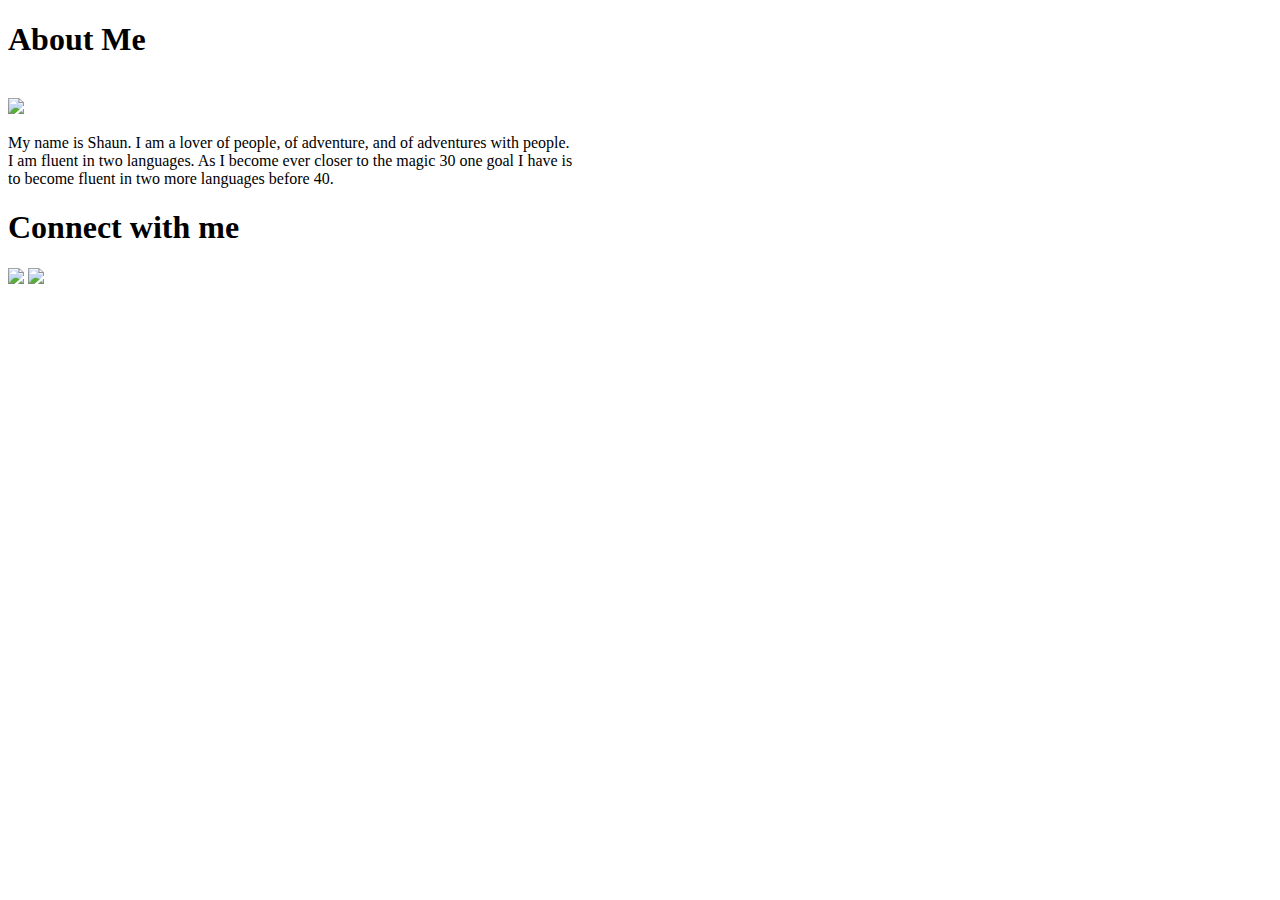
==== index.html @ 65bbf478 "first hw upload" ====
<!DOCTYPE html>
<html lang="en">
<head>
    <meta charset="UTF-8">
    <meta name="viewport" content="width=device-width, initial-scale=1.0">
    <meta http-equiv="X-UA-Compatible" content="ie=edge">
    <title>This is about me</title>
    <link rel="stylesheet" 
        type="text/css" 
        href="/Users/shazamba/Desktop/test/Basic-Portfolio/assets/css/style.css"/>

</head>
<body>

    <div class=about>
    <h1>About Me</h1>           
<br>
<img class=firstpct src="/Users/shazamba/Desktop/FB9FD46E-A4C8-4A8A-AECD-CD1C14BB415B.jpg">

<p>
    My name is Shaun. I am a lover of people, of adventure, and of adventures with people.
<br>
    I am fluent in two languages. As I become ever closer to the magic 30 one goal I have is
<br>
    to become fluent in two more languages before 40. 
</p>
</div>  



<div class=connect>
    <h1>Connect with me</h1>
    <img class=pct2 src="/Users/shazamba/Desktop/test/Basic-Portfolio/assets/Images/github_square_black-128.png">
    <img class=pct2 src="/Users/shazamba/Desktop/test/Basic-Portfolio/assets/Images/linkedin_square_color-128.png"> 
</div>


    
</body>
</html>
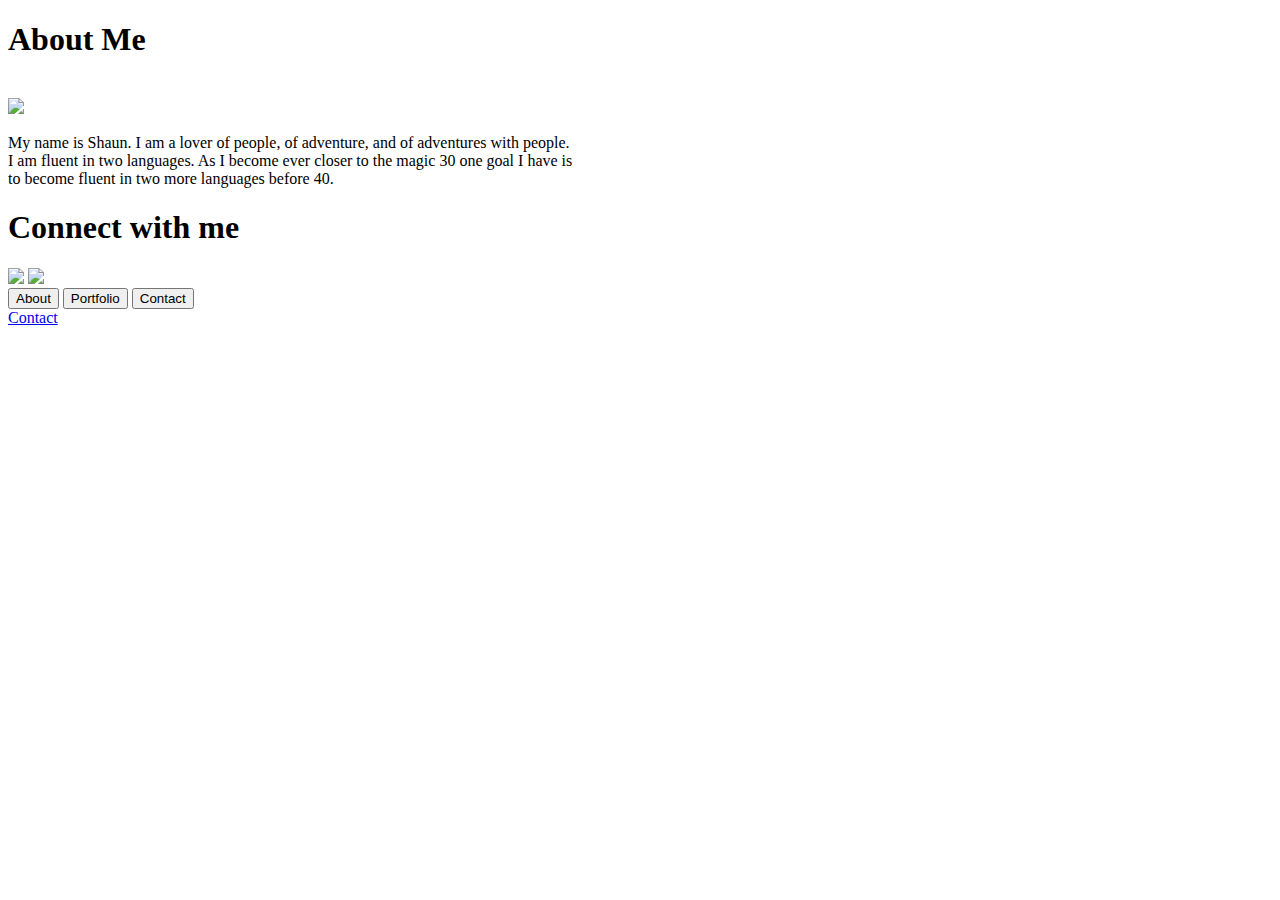
==== commit 42d14501: "3rd-up" ====
--- a/index.html
+++ b/index.html
@@ -8,30 +8,39 @@
     <link rel="stylesheet" 
         type="text/css" 
         href="/Users/shazamba/Desktop/test/Basic-Portfolio/assets/css/style.css"/>
-
+    
 </head>
 <body>
 
-    <div class=about>
+<div class="aboutme">
     <h1>About Me</h1>           
 <br>
-<img class=firstpct src="/Users/shazamba/Desktop/FB9FD46E-A4C8-4A8A-AECD-CD1C14BB415B.jpg">
+    <img class=firstpct src="/Users/shazamba/Desktop/FB9FD46E-A4C8-4A8A-AECD-CD1C14BB415B.jpg">
 
-<p>
+    <p> 
     My name is Shaun. I am a lover of people, of adventure, and of adventures with people.
-<br>
+    <br>
     I am fluent in two languages. As I become ever closer to the magic 30 one goal I have is
-<br>
+    <br>
     to become fluent in two more languages before 40. 
-</p>
+    </p>
 </div>  
 
 
 
-<div class=connect>
+<div class="socialmeds">
     <h1>Connect with me</h1>
     <img class=pct2 src="/Users/shazamba/Desktop/test/Basic-Portfolio/assets/Images/github_square_black-128.png">
     <img class=pct2 src="/Users/shazamba/Desktop/test/Basic-Portfolio/assets/Images/linkedin_square_color-128.png"> 
+</div>
+
+<div class="navigate">
+    <button class=btn id="about">About</button>
+    <button class=btn id="portfolio">Portfolio</button>
+    <button class=btn id="contact">Contact</button>
+<br>
+    <a href="./contact.html">Contact</a>
+
 </div>
 
 
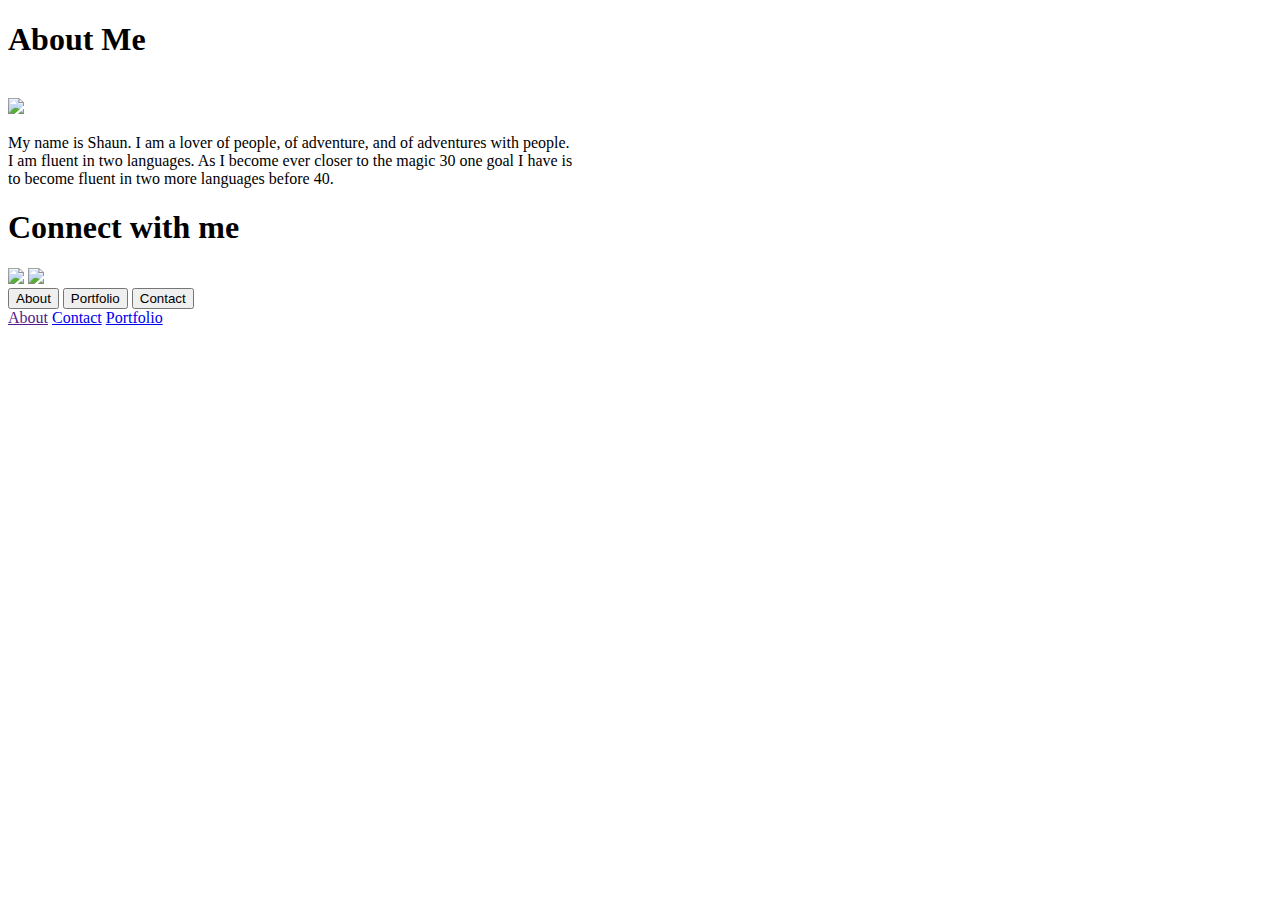
==== commit c008add5: "5th-up" ====
--- a/index.html
+++ b/index.html
@@ -39,8 +39,10 @@
     <button class=btn id="portfolio">Portfolio</button>
     <button class=btn id="contact">Contact</button>
 <br>
+    <a href="">About</a>
     <a href="./contact.html">Contact</a>
-
+    <a href="./Portfolio.html">Portfolio</a>
+    
 </div>
 
 
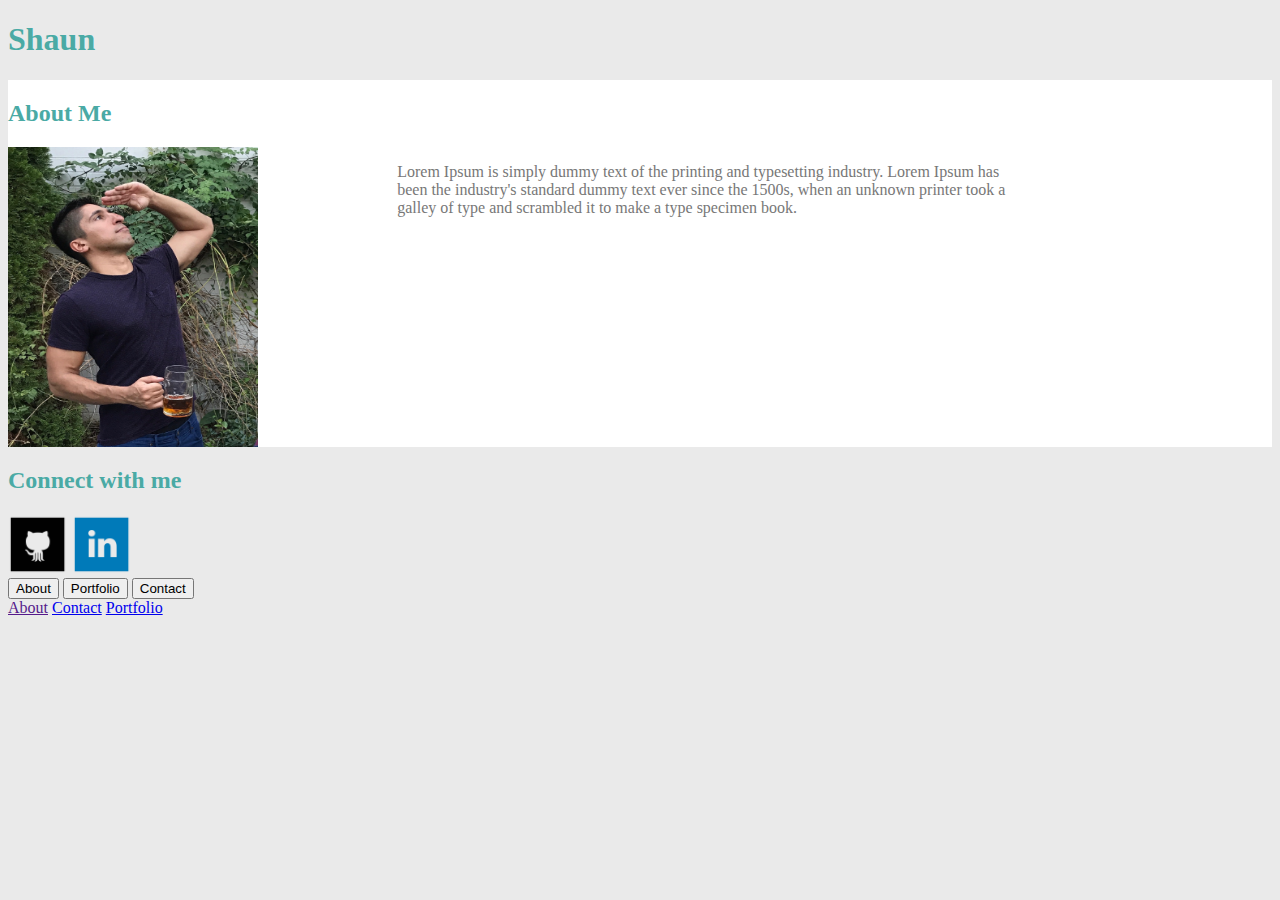
==== commit f49b8361: "5th-up" ====
--- a/index.html
+++ b/index.html
@@ -7,31 +7,31 @@
     <title>This is about me</title>
     <link rel="stylesheet" 
         type="text/css" 
-        href="/Users/shazamba/Desktop/test/Basic-Portfolio/assets/css/style.css"/>
+        href="assets/css/style.css"/>
     
 </head>
 <body>
-
+    <h1>Shaun</h1>
+<div class=container>
 <div class="aboutme">
-    <h1>About Me</h1>           
+    <h2>About Me</h2>           
 <br>
-    <img class=firstpct src="/Users/shazamba/Desktop/FB9FD46E-A4C8-4A8A-AECD-CD1C14BB415B.jpg">
+ <img class=firstpct src="assets/Images/FB9FD46E-A4C8-4A8A-AECD-CD1C14BB415B.jpg">
 
     <p> 
-    My name is Shaun. I am a lover of people, of adventure, and of adventures with people.
-    <br>
-    I am fluent in two languages. As I become ever closer to the magic 30 one goal I have is
-    <br>
-    to become fluent in two more languages before 40. 
+    Lorem Ipsum is simply dummy text of the printing and typesetting industry. 
+    Lorem Ipsum has been the industry's standard dummy text ever since the 1500s, 
+    when an unknown printer took a galley of type and scrambled it to make a type 
+    specimen book. 
     </p>
 </div>  
 
 
 
 <div class="socialmeds">
-    <h1>Connect with me</h1>
-    <img class=pct2 src="/Users/shazamba/Desktop/test/Basic-Portfolio/assets/Images/github_square_black-128.png">
-    <img class=pct2 src="/Users/shazamba/Desktop/test/Basic-Portfolio/assets/Images/linkedin_square_color-128.png"> 
+    <h2>Connect with me</h2>
+    <img class=pct2 src="assets/Images/github_square_black-128.png">
+    <img class=pct2 src="assets/Images/linkedin_square_color-128.png"> 
 </div>
 
 <div class="navigate">
@@ -44,7 +44,7 @@
     <a href="./Portfolio.html">Portfolio</a>
     
 </div>
-
+</div>
 
     
 </body>
--- a/assets/css/style.css
+++ b/assets/css/style.css
@@ -0,0 +1,60 @@
+body {
+    background: rgba(175, 172, 172, 0.26);
+    border-color:red;
+}
+.container {
+    grid-template-columns: 2fr 1fr 1fr 1fr;
+    border-color:red;
+}
+
+h1{
+    color:#4aaaa5;
+    border-color:red;
+}
+h2{
+    color:#4aaaa5;
+}
+p{
+    color:#777777;
+    vertical-align:right;
+
+}
+.firstpct {
+    height: 300px;
+    width: 250px;
+    }
+    .pct2{
+    height:60px;
+    width:60px;
+    }
+.aboutme {
+    background-color:#ffffff;
+    border-color:#dddddd; 
+    display: grid;
+    grid-template-columns: 30% 50%;
+    grid-column-gap: 10px;
+    border-width:80px;
+    border-color: red;
+
+}
+
+.connect {
+
+}
+.portpics {
+    grid-template-columns: 1fr 1fr 1fr 1fr 1fr;
+    
+}
+
+.Portfolio {
+    height:120px;
+    width:120px;
+}
+
+.socialmeds {
+    border-color: red;
+}
+
+#message {
+    color:red;
+}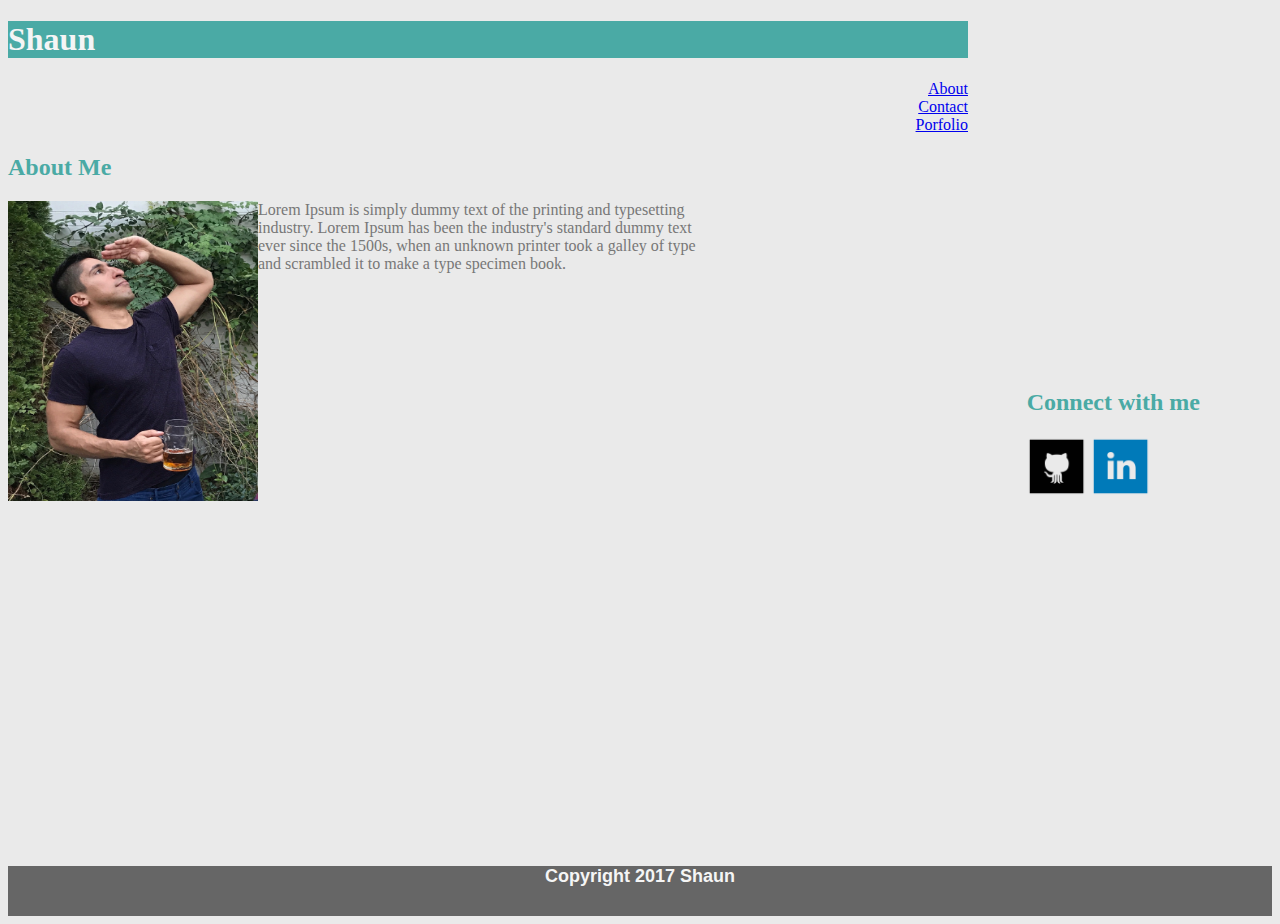
==== commit e3d745e7: "6th up" ====
--- a/index.html
+++ b/index.html
@@ -11,39 +11,79 @@
     
 </head>
 <body>
-    <h1>Shaun</h1>
-<div class=container>
-<div class="aboutme">
-    <h2>About Me</h2>           
-<br>
- <img class=firstpct src="assets/Images/FB9FD46E-A4C8-4A8A-AECD-CD1C14BB415B.jpg">
-
-    <p> 
-    Lorem Ipsum is simply dummy text of the printing and typesetting industry. 
-    Lorem Ipsum has been the industry's standard dummy text ever since the 1500s, 
-    when an unknown printer took a galley of type and scrambled it to make a type 
-    specimen book. 
-    </p>
-</div>  
+<div class="wrapper">
+    <div class="header">
+        <div class="headerLogo">
+            <div>
+                <h1>Shaun</h1>
+            </div>
+        </div>
+    </div>
+    
+    <div class="navigation">
+        <div class="navigationContainer">
+            <div class="navigationLink">
+            <a href="./index.html">About</a>
+            </div>
+            <div class="navigationLink">
+                <a href="./contact.html">Contact</a>
+            </div>
+            <div class="navigationLink">
+                <a href="./Portfolio.html">Porfolio</a>
+            </div>
+        </div>
+    </div>
+</div>    
+<div class="section2">
+    <div class="aboutMe">
+        <div class="aboutMeHeader">
+            <h2>About Me</h2> 
+        </div>                  
+        
+        <div class="aboutMeBody">
+            <img class=firstpct src="assets/Images/FB9FD46E-A4C8-4A8A-AECD-CD1C14BB415B.jpg">
+            <p> 
+                Lorem Ipsum is simply dummy text of the printing and typesetting <br>
+                industry. Lorem Ipsum has been the industry's standard dummy text <br>
+                ever since the 1500s, when an unknown printer took a galley of type<br>
+                and scrambled it to make a type specimen book. 
+            </p>
+        </div>
+        
+        <div class="socialMeds">
+            <h2>Connect with me</h2>
+            <img class=pct2 src="assets/Images/github_square_black-128.png">
+            <img class=pct2 src="assets/Images/linkedin_square_color-128.png">
+        </div>
+    </div>        
+</div> 
+<div class="closing">
+    <div class="footer">
+        <div class="footerLogo">
+            <div>
+               <h1>Copyright 2017 Shaun</h1>
+            </div>
+        </div>
+    </div>
+</div>      
 
 
 
-<div class="socialmeds">
+<!--<div class="socialmeds">
     <h2>Connect with me</h2>
     <img class=pct2 src="assets/Images/github_square_black-128.png">
     <img class=pct2 src="assets/Images/linkedin_square_color-128.png"> 
-</div>
+</div>-->
 
-<div class="navigate">
+<!-- <div class="navigate"
     <button class=btn id="about">About</button>
     <button class=btn id="portfolio">Portfolio</button>
     <button class=btn id="contact">Contact</button>
 <br>
     <a href="">About</a>
     <a href="./contact.html">Contact</a>
-    <a href="./Portfolio.html">Portfolio</a>
+    <a href="./Portfolio.html">Portfolio</a>-->
     
-</div>
 </div>
 
     
--- a/assets/css/style.css
+++ b/assets/css/style.css
@@ -2,32 +2,67 @@
     background: rgba(175, 172, 172, 0.26);
     border-color:red;
 }
-.container {
-    grid-template-columns: 2fr 1fr 1fr 1fr;
-    border-color:red;
+/* .container { */
+    /* grid-template-columns: 2fr 1fr 1fr 1fr; */
+    /* border-color; */
+/* } */
+
+.wrapper{
+    width:960px;
+    /* ßheight:60px; */
+    /* grid-template-columns:2fr 1fr 1fr 1fr; */
+    /* float:left; */
+    /* Display:inline-block; */
+    /* flex-direction:row; */
 }
 
-h1{
-    color:#4aaaa5;
-    border-color:red;
+.headerLogo{
+    color:whitesmoke;
+    background-color:#4aaaa5;
+    font-family: 'Georgia', 'Times New Roman', Times, serif;
+    Content: 100px 80px 100px 80px;
+    Border: 20px 15px 20px 15px;
 }
-h2{
-    color:#4aaaa5;
+
+.navigation {
+    text-align:right;
+    Display:block;
+    /* Float: right; */
+    flex-direction:row;
 }
-p{
-    color:#777777;
-    vertical-align:right;
 
+.section2{
+    clear:both;
+    height:700px
 }
+
+.aboutMeBody {
+    /* align-content: right; */
+}
+.closing{
+    background-color:#666666;
+    height:50px
+}
+.footer{
+    text-align:center;
+    color:whitesmoke;
+    font-size:xx-small;
+    font-family: Arial, Helvetica, sans-serif;
+    border-top-color: #4aaaa5;
+    border-top: 10px;
+}
+
 .firstpct {
     height: 300px;
     width: 250px;
+    float:left;
     }
-    .pct2{
+.pct2 {
     height:60px;
     width:60px;
     }
-.aboutme {
+
+/*.aboutme {
     background-color:#ffffff;
     border-color:#dddddd; 
     display: grid;
@@ -36,7 +71,7 @@
     border-width:80px;
     border-color: red;
 
-}
+}*/
 
 .connect {
 
@@ -51,10 +86,26 @@
     width:120px;
 }
 
-.socialmeds {
-    border-color: red;
+.socialMeds {
+   float: right;
+   position: absolute;
+   bottom: 400px;
+   right:80px;
 }
 
-#message {
+/*#message {
     color:red;
+}
+*/
+.socialImage{
+    float:left;
+
+}
+
+h2{
+    color:#4aaaa5;
+}
+p{
+    color:#777777;
+    /* vertical-align:right; */
 }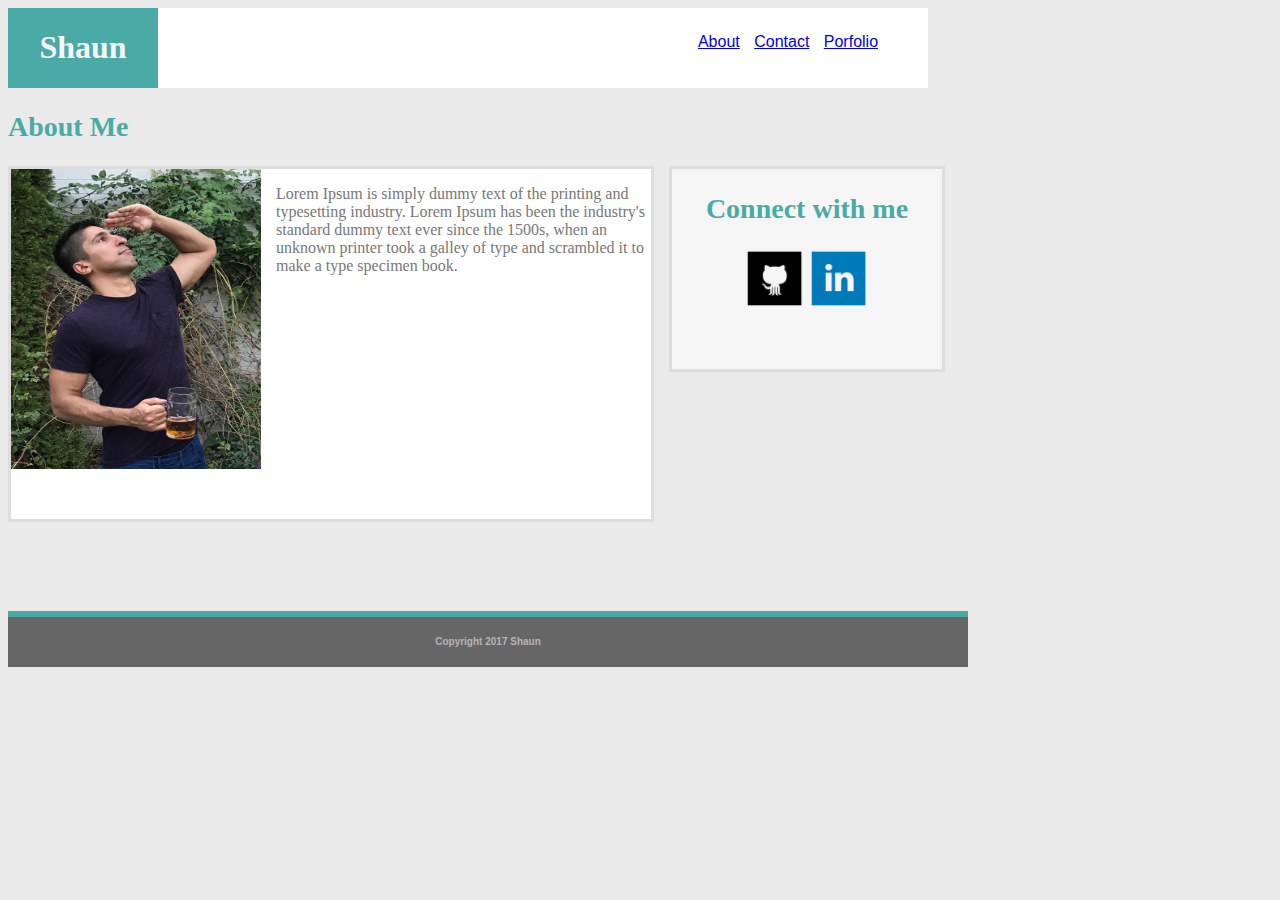
==== commit 19a3368a: "7th-up" ====
--- a/index.html
+++ b/index.html
@@ -5,9 +5,7 @@
     <meta name="viewport" content="width=device-width, initial-scale=1.0">
     <meta http-equiv="X-UA-Compatible" content="ie=edge">
     <title>This is about me</title>
-    <link rel="stylesheet" 
-        type="text/css" 
-        href="assets/css/style.css"/>
+    <link rel="stylesheet" type="text/css" href="assets/css/style.css"/>
     
 </head>
 <body>
@@ -23,7 +21,7 @@
     <div class="navigation">
         <div class="navigationContainer">
             <div class="navigationLink">
-            <a href="./index.html">About</a>
+                <a href="./index.html">About</a>
             </div>
             <div class="navigationLink">
                 <a href="./contact.html">Contact</a>
@@ -43,9 +41,12 @@
         <div class="aboutMeBody">
             <img class=firstpct src="assets/Images/FB9FD46E-A4C8-4A8A-AECD-CD1C14BB415B.jpg">
             <p> 
-                Lorem Ipsum is simply dummy text of the printing and typesetting <br>
-                industry. Lorem Ipsum has been the industry's standard dummy text <br>
-                ever since the 1500s, when an unknown printer took a galley of type<br>
+                Lorem Ipsum is simply dummy text of the printing and typesetting 
+                <!-- <br> -->
+                industry. Lorem Ipsum has been the industry's standard dummy text 
+                <!-- <br> -->
+                ever since the 1500s, when an unknown printer took a galley of type
+                <!-- <br> -->
                 and scrambled it to make a type specimen book. 
             </p>
         </div>
--- a/assets/css/style.css
+++ b/assets/css/style.css
@@ -14,48 +14,107 @@
     /* float:left; */
     /* Display:inline-block; */
     /* flex-direction:row; */
+    /* display: table-column; */
+    height:80px;
+}
+
+.header{
+    width:150px;
+    float: left;
+    background-color: #4aaaa5;
+    height:80px;
+
 }
 
 .headerLogo{
     color:whitesmoke;
-    background-color:#4aaaa5;
+    /* background-color:#4aaaa5; */
     font-family: 'Georgia', 'Times New Roman', Times, serif;
-    Content: 100px 80px 100px 80px;
-    Border: 20px 15px 20px 15px;
+    /* Content: 100px 80px 100px 80px; */
+    /* Border: 20px 15px 20px 15px; */
+    /* width: 150px; */
+    text-align: center;
+    /* height:80px; */
+    /* margin-right:500px */
+    
 }
 
 .navigation {
-    text-align:right;
-    Display:block;
+    width:270px;
+    text-align:center;
+    Display:inline;
     /* Float: right; */
-    flex-direction:row;
+    /* flex-direction:row; */
+    /* display:table-row; */
+    background-color:#ffffff;
+    float: left;
+    padding: 0px 0px 0px 500px;
+    height: 80px;
 }
 
 .section2{
     clear:both;
-    height:700px
-}
-
+    height:500px;
+    width: 960px;
+}
+
+/* .aboutMeHeader {
+    width:640px;
+    background-color: #ffffff;
+    height:50px;
+    border: solid #dddddd 3px;
+    margin-top:15px
+} */
 .aboutMeBody {
     /* align-content: right; */
+    background: #ffffff;
+    width:640px;
+    height:350px;
+    border: solid #dddddd 3px;
+    /* border: 15px 30px 30px 30px; */
+    /* padding:20px 30px 30px 30px; */
+    float:left;
 }
 .closing{
     background-color:#666666;
-    height:50px
+    height:50px;
+    clear: both;
+    width:960px;
+   border-top:solid #4aaaa5 6px;
 }
 .footer{
     text-align:center;
     color:whitesmoke;
-    font-size:xx-small;
+    font-size:5px;
     font-family: Arial, Helvetica, sans-serif;
     border-top-color: #4aaaa5;
     border-top: 10px;
+    /* width: 960px; */
+}
+.footerLogo {
+    margin-top:19px;
+    color:#b4b4b4;
+}
+
+.navigationContainer {
+    margin-top:25px
+}
+
+.navigationLink {
+    font-family: Arial, Helvetica, sans-serif;
+    font: color #a8a8a8;
+    /* column-gap: 15px; */
+   /* display: table-row;  */
+   display: inline;
+   margin-right:10px;
+   /* margin-top:25px; */
 }
 
 .firstpct {
     height: 300px;
     width: 250px;
     float:left;
+    margin-right:15px
     }
 .pct2 {
     height:60px;
@@ -72,25 +131,50 @@
     border-color: red;
 
 }*/
-
-.connect {
-
-}
-.portpics {
-    grid-template-columns: 1fr 1fr 1fr 1fr 1fr;
+/* .portpics { */
+    /* grid-template-columns: 1fr 1fr 1fr 1fr 1fr; */
     
-}
-
-.Portfolio {
+/* } */
+
+.portfolio {
     height:120px;
     width:120px;
 }
 
+.portfolioBody {
+    /* grid-template-columns: 1fr 1fr; */
+    /* flex-direction: row; */
+    /* float: left; */
+    width:650px;
+    height:700px;
+    float: left;
+}
+
+.portfolioPicture{
+    /* height:120px; */
+    width:650px;
+}
+
+.pct3 {
+    height:120px;
+    width:120px;
+    float: left;
+    margin-right: 100px;
+    margin-bottom:25px;
+}
+
 .socialMeds {
-   float: right;
-   position: absolute;
-   bottom: 400px;
-   right:80px;
+   float: left;
+   /* position: absolute; */
+   /* bottom: 800px; */
+   /* right:80px; */
+   background: whitesmoke;
+   height: 200px;
+   width: 270px;
+   text-align: center;
+   margin-left: 15px;
+   border: solid #dddddd 3px;
+   /* padding: 0px 0px 0px 20px; */
 }
 
 /*#message {
@@ -104,8 +188,13 @@
 
 h2{
     color:#4aaaa5;
+    font-size:28px;
 }
 p{
     color:#777777;
     /* vertical-align:right; */
+}
+
+.section3 {
+    float:left;
 }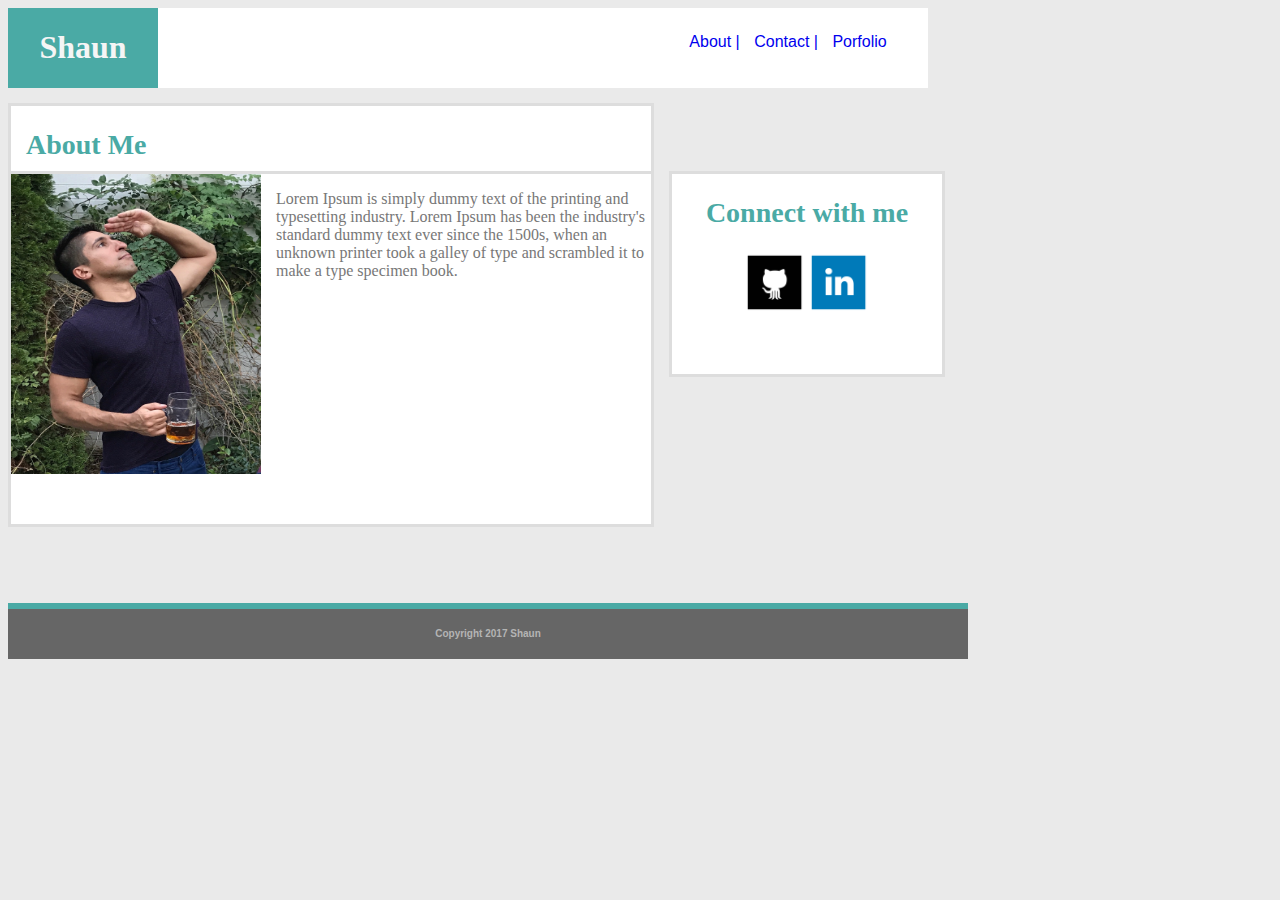
==== commit 7c28d214: "11th-up" ====
--- a/index.html
+++ b/index.html
@@ -21,10 +21,10 @@
     <div class="navigation">
         <div class="navigationContainer">
             <div class="navigationLink">
-                <a href="./index.html">About</a>
+                <a href="./index.html">About  |</a>
             </div>
             <div class="navigationLink">
-                <a href="./contact.html">Contact</a>
+                <a href="./contact.html">Contact   |</a>
             </div>
             <div class="navigationLink">
                 <a href="./Portfolio.html">Porfolio</a>
@@ -53,8 +53,8 @@
         
         <div class="socialMeds">
             <h2>Connect with me</h2>
-            <img class=pct2 src="assets/Images/github_square_black-128.png">
-            <img class=pct2 src="assets/Images/linkedin_square_color-128.png">
+            <a href="#"><img class=pct2 src="assets/Images/github_square_black-128.png"></a>
+            <a href="#"><img class=pct2 src="assets/Images/linkedin_square_color-128.png"></a>
         </div>
     </div>        
 </div> 
--- a/assets/css/style.css
+++ b/assets/css/style.css
@@ -1,6 +1,6 @@
 body {
     background: rgba(175, 172, 172, 0.26);
-    border-color:red;
+    /* border-color:red; */
 }
 /* .container { */
     /* grid-template-columns: 2fr 1fr 1fr 1fr; */
@@ -58,13 +58,16 @@
     width: 960px;
 }
 
-/* .aboutMeHeader {
-    width:640px;
+.aboutMeHeader {
+    width:625px;
     background-color: #ffffff;
     height:50px;
-    border: solid #dddddd 3px;
-    margin-top:15px
-} */
+    border: solid #dddddd;
+    margin-top:15px;
+    padding-bottom: 15px;
+    border-bottom: 0px;
+    padding-left:15px;
+}
 .aboutMeBody {
     /* align-content: right; */
     background: #ffffff;
@@ -102,12 +105,13 @@
 
 .navigationLink {
     font-family: Arial, Helvetica, sans-serif;
-    font: color #a8a8a8;
+     color: #a8a8a8;
     /* column-gap: 15px; */
    /* display: table-row;  */
    display: inline;
    margin-right:10px;
    /* margin-top:25px; */
+   text-decoration: none;  
 }
 
 .firstpct {
@@ -121,7 +125,7 @@
     width:60px;
     }
 
-/*.aboutme {
+/* .aboutme {
     background-color:#ffffff;
     border-color:#dddddd; 
     display: grid;
@@ -130,24 +134,45 @@
     border-width:80px;
     border-color: red;
 
-}*/
+} */
 /* .portpics { */
     /* grid-template-columns: 1fr 1fr 1fr 1fr 1fr; */
     
 /* } */
 
 .portfolio {
-    height:120px;
+    height:50px;
     width:120px;
+}
+.portfolioHeader {
+    width:625px;
+    background-color: #ffffff;
+    height:50px;
+    border: solid #dddddd;
+    margin-top:15px;
+    padding-bottom: 15px;
+    border-bottom: 0px;
+    padding-left:15px;
 }
 
 .portfolioBody {
     /* grid-template-columns: 1fr 1fr; */
     /* flex-direction: row; */
     /* float: left; */
-    width:650px;
-    height:700px;
-    float: left;
+    width:960px;
+    /* height:700px; */
+    /* float: left; */
+}
+
+.setOfPics {
+    width:520px;
+    height:450px;
+    float:left;
+    background-color: #ffffff;
+    padding-left:120px;
+    padding-top:50px;
+    margin-bottom:30px;
+    border: solid #dddddd 3px;
 }
 
 .portfolioPicture{
@@ -157,18 +182,27 @@
 
 .pct3 {
     height:120px;
-    width:120px;
+    width:140px;
     float: left;
     margin-right: 100px;
     margin-bottom:25px;
 }
+
+/* .imgText {
+    z-index: 1;
+    width:140px;
+    height:15px; */
+    /* background-color: #4aaaa5;
+    color:#dddddd;
+    margin-right:100px;
+    margin-bottom:25px; */
 
 .socialMeds {
    float: left;
    /* position: absolute; */
    /* bottom: 800px; */
    /* right:80px; */
-   background: whitesmoke;
+   background: #ffffff;
    height: 200px;
    width: 270px;
    text-align: center;
@@ -177,13 +211,42 @@
    /* padding: 0px 0px 0px 20px; */
 }
 
+.socialMeds2 {
+    float: left;
+    position: absolute;
+    /* bottom: 800px; */
+    /* right:80px; */
+    background: #ffffff;
+    height: 200px;
+    width: 270px;
+    text-align: center;
+    margin-left: 15px;
+    border: solid #dddddd 3px;
+    /* padding: 0px 0px 0px 20px; */
+    display: inline;
+}
+
+.socialMeds3 {
+    float: left;
+    position: relative;
+    bottom: 502px;
+    right:-628px;
+    background: #ffffff;
+    height: 200px;
+    width: 270px;
+    text-align: center;
+    margin-left: 15px;
+    border: solid #dddddd 3px;
+    /* padding: 0px 0px 0px 20px; */
+ }
+
 /*#message {
     color:red;
 }
 */
 .socialImage{
-    float:left;
-
+    /* float:left; */
+    display: inline;
 }
 
 h2{
@@ -195,6 +258,128 @@
     /* vertical-align:right; */
 }
 
+h3 {
+    background-color: #4aaaa5;
+    color:#dddddd;
+    /* margin-right:100px; */
+    /* margin-bottom:25px; */
+    /* height:15px */
+}
+
+a {
+    text-decoration:none;
+}
+
+#try {             /*no clue why these id's won't overlay all photos */
+    z-index: 1;
+    width: 140px;
+    text-align: center;
+    position: absolute;
+    margin-top: 80px;
+}
+
+#try2 {
+    z-index: 1;
+    width: 140px;
+    text-align: center;
+    position: absolute;
+    margin-top: 80px;
+}
+
+#try3 {
+    z-index: 1;
+    width: 140px;
+    text-align: center;
+    position: absolute;
+    margin-top: 80px;
+}
+
+#try4 {
+    z-index: 1;
+    width: 140px;
+    text-align: center;
+    position: absolute;
+    margin-top: 80px;
+}
+
+#try5 {
+    z-index: 1;
+    width: 140px;
+    text-align: center;
+    position: absolute;
+    margin-top: 80px;
+}
+
+#try6 {
+    z-index: 1;
+    width: 140px;
+    text-align: center;
+    position: absolute;
+    margin-top: 80px;
+}
 .section3 {
+    /* float:left; */
+}
+
+.contactBody {
+    margin-top: 20px;
+    width:620px;
+    height:530px;
+    background-color: #ffffff;
+    /* width:640px; */
+    /* height:350px; */
+    border: solid #dddddd 3px;
+    /* border: 15px 30px 30px 30px; */
+    /* padding:20px 30px 30px 30px; */
     float:left;
+    display: inline;
+    /* margin-right: 20px; */
+    padding-left:20px;
+    margin-bottom:30px;
+}
+.nameLabel{
+/* padding-bottom: 20px; */
+}
+.nameInput {
+padding-bottom: 20px
+}
+.emailLabel {
+padding-bottom:20px;
+}
+.emailInput {
+
+}
+.messageLabel {
+padding-bottom: 10px;
+}
+.messageInput {
+
+}
+.messageMe{
+    width: 590px;
+    height:250px;
+
+}
+.txtInput {
+    width:590px;
+}
+
+.submitBtn {
+
+}
+
+.submit {
+    background-color: #4aaaa5;
+    color: #ffffff;
+    height: 50px;
+    width: 90px;
+    font-weight: 900;
+    font-size: large;
+    border:solid;
+}
+
+.section4{
+    width:960px;
+    float: left;
+    display: inline;
 }